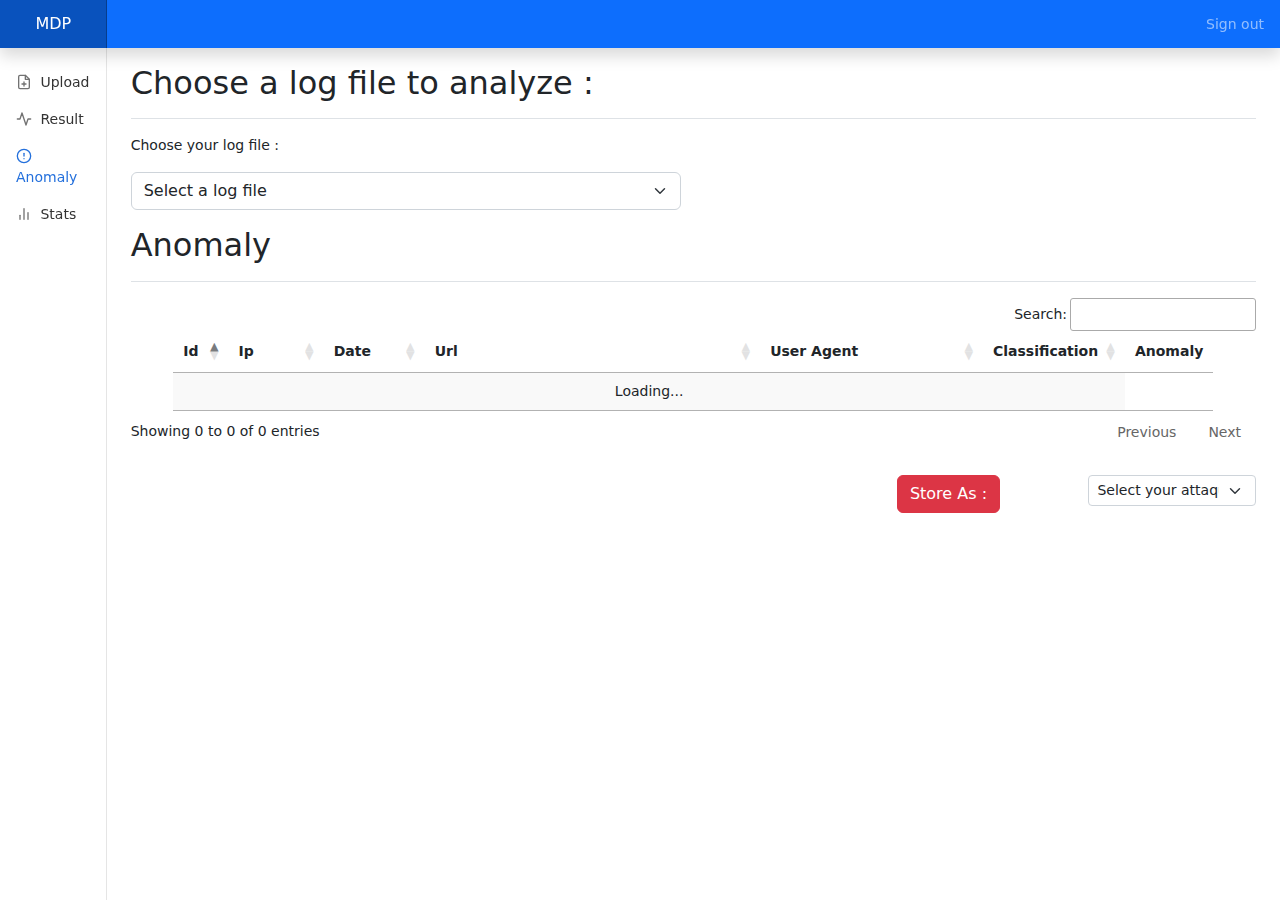
==== templates/anomaly.html @ e9e25a2a "Html maj" ====
<!doctype html>
<html lang="en" data-bs-theme="auto">
  <head>
    <link rel="icon" href="../static/img/logo1.png">
    <title>CERIST - Admin</title>
    <link href="../static/bootstrap-5.2.3-dist/css/bootstrap.min.css" rel="stylesheet">
    <link href="../static/css/admin.css" rel="stylesheet">
    <link rel="stylesheet" href="../static/DataTables/datatables.css" />
  </head>
  <body>
    <header class="navbar navbar-dark sticky-top bg-primary flex-md-nowrap p-0 shadow">
      <a class="navbar-brand col-md-3 col-lg-1 me-0 px-3 fs-6 text-center" href="#">MDP</a>
      <button class="navbar-toggler position-absolute d-md-none collapsed" type="button" data-bs-toggle="collapse" data-bs-target="#sidebarMenu" aria-controls="sidebarMenu" aria-expanded="false" aria-label="Toggle navigation">
        <span class="navbar-toggler-icon"></span>
      </button>
      <div class="navbar-nav">
        <div class="nav-item text-nowrap">
          <a class="nav-link px-3" href="/logout">Sign out</a>
        </div>
      </div>
    </header>
    <div class="container-fluid">
      <div class="row">
        <nav id="sidebarMenu" class="col-md-3 col-lg-1 d-md-block bg-body-tertiary sidebar collapse">
          <div class="position-sticky pt-3 sidebar-sticky">
            <ul class="nav flex-column">
              <li class="nav-item">
                <a class="nav-link" href="/dashboard">
                  <span data-feather="file-plus" class="align-text-bottom"></span>
                  Upload
                </a>
              </li>
              <li class="nav-item">
                <a class="nav-link" aria-current="page" href="/dashboard/results">
                  <span data-feather="activity" class="align-text-bottom" ></span>
                  Result
                </a>
              </li>
              <li class="nav-item">
                <a class="nav-link active" href="#">
                  <span data-feather="alert-circle" class="align-text-bottom"></span>
                  Anomaly
                </a>
              </li>
              <li class="nav-item">
                <a class="nav-link" href="/dashboard/status">
                  <span data-feather="bar-chart-2" class="align-text-bottom"></span>
                  Stats
                </a>
              </li>
            </ul>
          </div>
        </nav>
        <main class="col-md-10 ms-sm-auto col-lg-11 px-md-4">
          <div class="d-flex justify-content-between flex-wrap flex-md-nowrap align-items-center pt-3 pb-2 mb-3 border-bottom">
            <h1 class="h2">Choose a log file to analyze :</h1>
          </div>
            <div class="row">
              <div class="col-md-6">
                <p>Choose your log file :</p>
                <form>
                  <select name="filelog" class="form-select" id="filedropdown">
                    <option value="None">Select a log file</option>
                  </select>
                </form>
              </div>
              <!-- <div class="col-md-6">
                <p>Choose the Model :</p>
                <form>
                  <select name="model" class="form-select" id="modeldropdown">
                    <option value="None">Random Forest</option>
                    <option>Decision Tree</option>
                    <option>KNN</option>
                    <option>SVM</option>
                  </select>
                </form>
              </div> -->
            </div>
          <div class="d-flex justify-content-between flex-wrap flex-md-nowrap align-items-center pt-3 pb-2 mb-3 border-bottom">
            <h1 class="h2">Anomaly</h1>
          </div>
          <div class="table-responsive mb-3">
            <table id="mytable" class="display">
              <thead>
                <tr>
                  <th>Id</th>
                  <th>Ip</th>
                  <th>Date</th>
                  <th>Url</th>
                  <th>User Agent</th>
                  <th>Classification</th>
                  <th>Anomaly</th>
                </tr>
              </thead>
            </table>
          </div>
          <div class="row pt-2 mb-3">
            <div class="col-md-8">
            </div>
            <div class="col-md-2">
              <button type="button" class="btn btn-md btn-danger">Store As :</button>
            </div>
            <div class="col-md-2">
              <select class="w-100 form-select form-select-sm">
                <option selected="">Select your attaque</option>
                <option value="SQLI">Sql Injection</option>
                <option value="NORMAL">Valid</option>
                <option value="XSS">Xss</option>
                <option value="COMINJ">Command Injection</option>
                <option value="LFI">Lfi</option>
              </select>
            </div>
          </div>
        </main>
      </div>
    </div>
    <script src="../static/bootstrap-5.2.3-dist/js/bootstrap.bundle.min.js"></script>
    <script src="../static/js/cdn.jsdelivr.net_npm_feather-icons@4.28.0_dist_feather.min.js" integrity="sha384-uO3SXW5IuS1ZpFPKugNNWqTZRRglnUJK6UAZ/gxOX80nxEkN9NcGZTftn6RzhGWE" crossorigin="anonymous"></script>
    <script src="../static/js/cdn.jsdelivr.net_npm_chart.js@4.2.1_dist_chart.umd.min.js" integrity="sha384-gdQErvCNWvHQZj6XZM0dNsAoY4v+j5P1XDpNkcM3HJG1Yx04ecqIHk7+4VBOCHOG" crossorigin="anonymous"></script>
    <script src="../static/DataTables/jQuery-3.6.0/jquery-3.6.0.js"></script>
    <script src="../static/DataTables/datatables.js"></script>
    <script src="../static/js/admin.js"></script>
  </body>
</html>
---- static/css/admin.css ----
.bd-placeholder-img {
    font-size: 1.125rem;
    text-anchor: middle;
    -webkit-user-select: none;
    -moz-user-select: none;
    user-select: none;
  }

  @media (min-width: 768px) {
    .bd-placeholder-img-lg {
      font-size: 3.5rem;
    }
  }

  .b-example-divider {
    width: 100%;
    height: 3rem;
    background-color: rgba(0, 0, 0, .1);
    border: solid rgba(0, 0, 0, .15);
    border-width: 1px 0;
    box-shadow: inset 0 .5em 1.5em rgba(0, 0, 0, .1), inset 0 .125em .5em rgba(0, 0, 0, .15);
  }

  .b-example-vr {
    flex-shrink: 0;
    width: 1.5rem;
    height: 100vh;
  }

  .bi {
    vertical-align: -.125em;
    fill: currentColor;
  }

  .nav-scroller {
    position: relative;
    z-index: 2;
    height: 2.75rem;
    overflow-y: hidden;
  }

  .nav-scroller .nav {
    display: flex;
    flex-wrap: nowrap;
    padding-bottom: 1rem;
    margin-top: -1px;
    overflow-x: auto;
    text-align: center;
    white-space: nowrap;
    -webkit-overflow-scrolling: touch;
  }

  .btn-bd-primary {
    --bd-violet-bg: #712cf9;
    --bd-violet-rgb: 112.520718, 44.062154, 249.437846;

    --bs-btn-font-weight: 600;
    --bs-btn-color: var(--bs-white);
    --bs-btn-bg: var(--bd-violet-bg);
    --bs-btn-border-color: var(--bd-violet-bg);
    --bs-btn-hover-color: var(--bs-white);
    --bs-btn-hover-bg: #6528e0;
    --bs-btn-hover-border-color: #6528e0;
    --bs-btn-focus-shadow-rgb: var(--bd-violet-rgb);
    --bs-btn-active-color: var(--bs-btn-hover-color);
    --bs-btn-active-bg: #5a23c8;
    --bs-btn-active-border-color: #5a23c8;
  }
  .bd-mode-toggle {
    z-index: 1500;
  }

  body {
    font-size: .875rem;
  }
  
  .feather {
    width: 16px;
    height: 16px;
  }
  
  /*
   * Sidebar
   */
  
  .sidebar {
    position: fixed;
    top: 0;
    /* rtl:raw:
    right: 0;
    */
    bottom: 0;
    /* rtl:remove */
    left: 0;
    z-index: 100; /* Behind the navbar */
    padding: 48px 0 0; /* Height of navbar */
    box-shadow: inset -1px 0 0 rgba(0, 0, 0, .1);
  }
  
  @media (max-width: 767.98px) {
    .sidebar {
      top: 5rem;
    }
  }
  
  .sidebar-sticky {
    height: calc(100vh - 48px);
    overflow-x: hidden;
    overflow-y: auto; /* Scrollable contents if viewport is shorter than content. */
  }
  
  .sidebar .nav-link {
    font-weight: 500;
    color: #333;
  }
  
  .sidebar .nav-link .feather {
    margin-right: 4px;
    color: #727272;
  }
  
  .sidebar .nav-link.active {
    color: #2470dc;
  }
  
  .sidebar .nav-link:hover .feather,
  .sidebar .nav-link.active .feather {
    color: inherit;
  }
  
  .sidebar-heading {
    font-size: .75rem;
  }
  
  /*
   * Navbar
   */
  
  .navbar-brand {
    padding-top: .75rem;
    padding-bottom: .75rem;
    background-color: rgba(0, 0, 0, .25);
    box-shadow: inset -1px 0 0 rgba(0, 0, 0, .25);
  }
  
  .navbar .navbar-toggler {
    top: .25rem;
    right: 1rem;
  }
  
  .navbar .form-control {
    padding: .75rem 1rem;
  }
  
  .form-control-dark {
    color: #fff;
    background-color: rgba(255, 255, 255, .1);
    border-color: rgba(255, 255, 255, .1);
  }
  
  .form-control-dark:focus {
    border-color: transparent;
    box-shadow: 0 0 0 3px rgba(255, 255, 255, .25);
  }
---- static/DataTables/datatables.css ----
@charset "UTF-8";
:root {
  --dt-row-selected: 13, 110, 253;
  --dt-row-selected-text: 255, 255, 255;
  --dt-row-selected-link: 9, 10, 11;
}

table.dataTable td.dt-control {
  text-align: center;
  cursor: pointer;
}
table.dataTable td.dt-control:before {
  height: 1em;
  width: 1em;
  margin-top: -9px;
  display: inline-block;
  color: white;
  border: 0.15em solid white;
  border-radius: 1em;
  box-shadow: 0 0 0.2em #444;
  box-sizing: content-box;
  text-align: center;
  text-indent: 0 !important;
  font-family: "Courier New", Courier, monospace;
  line-height: 1em;
  content: "+";
  background-color: #31b131;
}
table.dataTable tr.dt-hasChild td.dt-control:before {
  content: "-";
  background-color: #d33333;
}

table.dataTable thead > tr > th.sorting, table.dataTable thead > tr > th.sorting_asc, table.dataTable thead > tr > th.sorting_desc, table.dataTable thead > tr > th.sorting_asc_disabled, table.dataTable thead > tr > th.sorting_desc_disabled,
table.dataTable thead > tr > td.sorting,
table.dataTable thead > tr > td.sorting_asc,
table.dataTable thead > tr > td.sorting_desc,
table.dataTable thead > tr > td.sorting_asc_disabled,
table.dataTable thead > tr > td.sorting_desc_disabled {
  cursor: pointer;
  position: relative;
  padding-right: 26px;
}
table.dataTable thead > tr > th.sorting:before, table.dataTable thead > tr > th.sorting:after, table.dataTable thead > tr > th.sorting_asc:before, table.dataTable thead > tr > th.sorting_asc:after, table.dataTable thead > tr > th.sorting_desc:before, table.dataTable thead > tr > th.sorting_desc:after, table.dataTable thead > tr > th.sorting_asc_disabled:before, table.dataTable thead > tr > th.sorting_asc_disabled:after, table.dataTable thead > tr > th.sorting_desc_disabled:before, table.dataTable thead > tr > th.sorting_desc_disabled:after,
table.dataTable thead > tr > td.sorting:before,
table.dataTable thead > tr > td.sorting:after,
table.dataTable thead > tr > td.sorting_asc:before,
table.dataTable thead > tr > td.sorting_asc:after,
table.dataTable thead > tr > td.sorting_desc:before,
table.dataTable thead > tr > td.sorting_desc:after,
table.dataTable thead > tr > td.sorting_asc_disabled:before,
table.dataTable thead > tr > td.sorting_asc_disabled:after,
table.dataTable thead > tr > td.sorting_desc_disabled:before,
table.dataTable thead > tr > td.sorting_desc_disabled:after {
  position: absolute;
  display: block;
  opacity: 0.125;
  right: 10px;
  line-height: 9px;
  font-size: 0.8em;
}
table.dataTable thead > tr > th.sorting:before, table.dataTable thead > tr > th.sorting_asc:before, table.dataTable thead > tr > th.sorting_desc:before, table.dataTable thead > tr > th.sorting_asc_disabled:before, table.dataTable thead > tr > th.sorting_desc_disabled:before,
table.dataTable thead > tr > td.sorting:before,
table.dataTable thead > tr > td.sorting_asc:before,
table.dataTable thead > tr > td.sorting_desc:before,
table.dataTable thead > tr > td.sorting_asc_disabled:before,
table.dataTable thead > tr > td.sorting_desc_disabled:before {
  bottom: 50%;
  content: "▲";
  content: "▲"/"";
}
table.dataTable thead > tr > th.sorting:after, table.dataTable thead > tr > th.sorting_asc:after, table.dataTable thead > tr > th.sorting_desc:after, table.dataTable thead > tr > th.sorting_asc_disabled:after, table.dataTable thead > tr > th.sorting_desc_disabled:after,
table.dataTable thead > tr > td.sorting:after,
table.dataTable thead > tr > td.sorting_asc:after,
table.dataTable thead > tr > td.sorting_desc:after,
table.dataTable thead > tr > td.sorting_asc_disabled:after,
table.dataTable thead > tr > td.sorting_desc_disabled:after {
  top: 50%;
  content: "▼";
  content: "▼"/"";
}
table.dataTable thead > tr > th.sorting_asc:before, table.dataTable thead > tr > th.sorting_desc:after,
table.dataTable thead > tr > td.sorting_asc:before,
table.dataTable thead > tr > td.sorting_desc:after {
  opacity: 0.6;
}
table.dataTable thead > tr > th.sorting_desc_disabled:after, table.dataTable thead > tr > th.sorting_asc_disabled:before,
table.dataTable thead > tr > td.sorting_desc_disabled:after,
table.dataTable thead > tr > td.sorting_asc_disabled:before {
  display: none;
}
table.dataTable thead > tr > th:active,
table.dataTable thead > tr > td:active {
  outline: none;
}

div.dataTables_scrollBody > table.dataTable > thead > tr > th:before, div.dataTables_scrollBody > table.dataTable > thead > tr > th:after,
div.dataTables_scrollBody > table.dataTable > thead > tr > td:before,
div.dataTables_scrollBody > table.dataTable > thead > tr > td:after {
  display: none;
}

div.dataTables_processing {
  position: absolute;
  top: 50%;
  left: 50%;
  width: 200px;
  margin-left: -100px;
  margin-top: -26px;
  text-align: center;
  padding: 2px;
}
div.dataTables_processing > div:last-child {
  position: relative;
  width: 80px;
  height: 15px;
  margin: 1em auto;
}
div.dataTables_processing > div:last-child > div {
  position: absolute;
  top: 0;
  width: 13px;
  height: 13px;
  border-radius: 50%;
  background: rgb(13, 110, 253);
  background: rgb(var(--dt-row-selected));
  animation-timing-function: cubic-bezier(0, 1, 1, 0);
}
div.dataTables_processing > div:last-child > div:nth-child(1) {
  left: 8px;
  animation: datatables-loader-1 0.6s infinite;
}
div.dataTables_processing > div:last-child > div:nth-child(2) {
  left: 8px;
  animation: datatables-loader-2 0.6s infinite;
}
div.dataTables_processing > div:last-child > div:nth-child(3) {
  left: 32px;
  animation: datatables-loader-2 0.6s infinite;
}
div.dataTables_processing > div:last-child > div:nth-child(4) {
  left: 56px;
  animation: datatables-loader-3 0.6s infinite;
}

@keyframes datatables-loader-1 {
  0% {
    transform: scale(0);
  }
  100% {
    transform: scale(1);
  }
}
@keyframes datatables-loader-3 {
  0% {
    transform: scale(1);
  }
  100% {
    transform: scale(0);
  }
}
@keyframes datatables-loader-2 {
  0% {
    transform: translate(0, 0);
  }
  100% {
    transform: translate(24px, 0);
  }
}
table.dataTable.nowrap th, table.dataTable.nowrap td {
  white-space: nowrap;
}
table.dataTable th.dt-left,
table.dataTable td.dt-left {
  text-align: left;
}
table.dataTable th.dt-center,
table.dataTable td.dt-center,
table.dataTable td.dataTables_empty {
  text-align: center;
}
table.dataTable th.dt-right,
table.dataTable td.dt-right {
  text-align: right;
}
table.dataTable th.dt-justify,
table.dataTable td.dt-justify {
  text-align: justify;
}
table.dataTable th.dt-nowrap,
table.dataTable td.dt-nowrap {
  white-space: nowrap;
}
table.dataTable thead th,
table.dataTable thead td,
table.dataTable tfoot th,
table.dataTable tfoot td {
  text-align: left;
}
table.dataTable thead th.dt-head-left,
table.dataTable thead td.dt-head-left,
table.dataTable tfoot th.dt-head-left,
table.dataTable tfoot td.dt-head-left {
  text-align: left;
}
table.dataTable thead th.dt-head-center,
table.dataTable thead td.dt-head-center,
table.dataTable tfoot th.dt-head-center,
table.dataTable tfoot td.dt-head-center {
  text-align: center;
}
table.dataTable thead th.dt-head-right,
table.dataTable thead td.dt-head-right,
table.dataTable tfoot th.dt-head-right,
table.dataTable tfoot td.dt-head-right {
  text-align: right;
}
table.dataTable thead th.dt-head-justify,
table.dataTable thead td.dt-head-justify,
table.dataTable tfoot th.dt-head-justify,
table.dataTable tfoot td.dt-head-justify {
  text-align: justify;
}
table.dataTable thead th.dt-head-nowrap,
table.dataTable thead td.dt-head-nowrap,
table.dataTable tfoot th.dt-head-nowrap,
table.dataTable tfoot td.dt-head-nowrap {
  white-space: nowrap;
}
table.dataTable tbody th.dt-body-left,
table.dataTable tbody td.dt-body-left {
  text-align: left;
}
table.dataTable tbody th.dt-body-center,
table.dataTable tbody td.dt-body-center {
  text-align: center;
}
table.dataTable tbody th.dt-body-right,
table.dataTable tbody td.dt-body-right {
  text-align: right;
}
table.dataTable tbody th.dt-body-justify,
table.dataTable tbody td.dt-body-justify {
  text-align: justify;
}
table.dataTable tbody th.dt-body-nowrap,
table.dataTable tbody td.dt-body-nowrap {
  white-space: nowrap;
}

/*
 * Table styles
 */
table.dataTable {
  width: 100%;
  margin: 0 auto;
  clear: both;
  border-collapse: separate;
  border-spacing: 0;
  /*
   * Header and footer styles
   */
  /*
   * Body styles
   */
}
table.dataTable thead th,
table.dataTable tfoot th {
  font-weight: bold;
}
table.dataTable thead th,
table.dataTable thead td {
  padding: 10px;
  border-bottom: 1px solid rgba(0, 0, 0, 0.3);
}
table.dataTable thead th:active,
table.dataTable thead td:active {
  outline: none;
}
table.dataTable tfoot th,
table.dataTable tfoot td {
  padding: 10px 10px 6px 10px;
  border-top: 1px solid rgba(0, 0, 0, 0.3);
}
table.dataTable tbody tr {
  background-color: transparent;
}
table.dataTable tbody tr.selected > * {
  box-shadow: inset 0 0 0 9999px rgba(13, 110, 253, 0.9);
  box-shadow: inset 0 0 0 9999px rgba(var(--dt-row-selected), 0.9);
  color: rgb(255, 255, 255);
  color: rgb(var(--dt-row-selected-text));
}
table.dataTable tbody tr.selected a {
  color: rgb(9, 10, 11);
  color: rgb(var(--dt-row-selected-link));
}
table.dataTable tbody th,
table.dataTable tbody td {
  padding: 8px 10px;
}
table.dataTable.row-border tbody th, table.dataTable.row-border tbody td, table.dataTable.display tbody th, table.dataTable.display tbody td {
  border-top: 1px solid rgba(0, 0, 0, 0.15);
}
table.dataTable.row-border tbody tr:first-child th,
table.dataTable.row-border tbody tr:first-child td, table.dataTable.display tbody tr:first-child th,
table.dataTable.display tbody tr:first-child td {
  border-top: none;
}
table.dataTable.cell-border tbody th, table.dataTable.cell-border tbody td {
  border-top: 1px solid rgba(0, 0, 0, 0.15);
  border-right: 1px solid rgba(0, 0, 0, 0.15);
}
table.dataTable.cell-border tbody tr th:first-child,
table.dataTable.cell-border tbody tr td:first-child {
  border-left: 1px solid rgba(0, 0, 0, 0.15);
}
table.dataTable.cell-border tbody tr:first-child th,
table.dataTable.cell-border tbody tr:first-child td {
  border-top: none;
}
table.dataTable.stripe > tbody > tr.odd > *, table.dataTable.display > tbody > tr.odd > * {
  box-shadow: inset 0 0 0 9999px rgba(0, 0, 0, 0.023);
}
table.dataTable.stripe > tbody > tr.odd.selected > *, table.dataTable.display > tbody > tr.odd.selected > * {
  box-shadow: inset 0 0 0 9999px rgba(13, 110, 253, 0.923);
  box-shadow: inset 0 0 0 9999px rgba(var(--dt-row-selected, 0.923));
}
table.dataTable.hover > tbody > tr:hover > *, table.dataTable.display > tbody > tr:hover > * {
  box-shadow: inset 0 0 0 9999px rgba(0, 0, 0, 0.035);
}
table.dataTable.hover > tbody > tr.selected:hover > *, table.dataTable.display > tbody > tr.selected:hover > * {
  box-shadow: inset 0 0 0 9999px #0d6efd !important;
  box-shadow: inset 0 0 0 9999px rgba(var(--dt-row-selected, 1)) !important;
}
table.dataTable.order-column > tbody tr > .sorting_1,
table.dataTable.order-column > tbody tr > .sorting_2,
table.dataTable.order-column > tbody tr > .sorting_3, table.dataTable.display > tbody tr > .sorting_1,
table.dataTable.display > tbody tr > .sorting_2,
table.dataTable.display > tbody tr > .sorting_3 {
  box-shadow: inset 0 0 0 9999px rgba(0, 0, 0, 0.019);
}
table.dataTable.order-column > tbody tr.selected > .sorting_1,
table.dataTable.order-column > tbody tr.selected > .sorting_2,
table.dataTable.order-column > tbody tr.selected > .sorting_3, table.dataTable.display > tbody tr.selected > .sorting_1,
table.dataTable.display > tbody tr.selected > .sorting_2,
table.dataTable.display > tbody tr.selected > .sorting_3 {
  box-shadow: inset 0 0 0 9999px rgba(13, 110, 253, 0.919);
  box-shadow: inset 0 0 0 9999px rgba(var(--dt-row-selected, 0.919));
}
table.dataTable.display > tbody > tr.odd > .sorting_1, table.dataTable.order-column.stripe > tbody > tr.odd > .sorting_1 {
  box-shadow: inset 0 0 0 9999px rgba(0, 0, 0, 0.054);
}
table.dataTable.display > tbody > tr.odd > .sorting_2, table.dataTable.order-column.stripe > tbody > tr.odd > .sorting_2 {
  box-shadow: inset 0 0 0 9999px rgba(0, 0, 0, 0.047);
}
table.dataTable.display > tbody > tr.odd > .sorting_3, table.dataTable.order-column.stripe > tbody > tr.odd > .sorting_3 {
  box-shadow: inset 0 0 0 9999px rgba(0, 0, 0, 0.039);
}
table.dataTable.display > tbody > tr.odd.selected > .sorting_1, table.dataTable.order-column.stripe > tbody > tr.odd.selected > .sorting_1 {
  box-shadow: inset 0 0 0 9999px rgba(13, 110, 253, 0.954);
  box-shadow: inset 0 0 0 9999px rgba(var(--dt-row-selected, 0.954));
}
table.dataTable.display > tbody > tr.odd.selected > .sorting_2, table.dataTable.order-column.stripe > tbody > tr.odd.selected > .sorting_2 {
  box-shadow: inset 0 0 0 9999px rgba(13, 110, 253, 0.947);
  box-shadow: inset 0 0 0 9999px rgba(var(--dt-row-selected, 0.947));
}
table.dataTable.display > tbody > tr.odd.selected > .sorting_3, table.dataTable.order-column.stripe > tbody > tr.odd.selected > .sorting_3 {
  box-shadow: inset 0 0 0 9999px rgba(13, 110, 253, 0.939);
  box-shadow: inset 0 0 0 9999px rgba(var(--dt-row-selected, 0.939));
}
table.dataTable.display > tbody > tr.even > .sorting_1, table.dataTable.order-column.stripe > tbody > tr.even > .sorting_1 {
  box-shadow: inset 0 0 0 9999px rgba(0, 0, 0, 0.019);
}
table.dataTable.display > tbody > tr.even > .sorting_2, table.dataTable.order-column.stripe > tbody > tr.even > .sorting_2 {
  box-shadow: inset 0 0 0 9999px rgba(0, 0, 0, 0.011);
}
table.dataTable.display > tbody > tr.even > .sorting_3, table.dataTable.order-column.stripe > tbody > tr.even > .sorting_3 {
  box-shadow: inset 0 0 0 9999px rgba(0, 0, 0, 0.003);
}
table.dataTable.display > tbody > tr.even.selected > .sorting_1, table.dataTable.order-column.stripe > tbody > tr.even.selected > .sorting_1 {
  box-shadow: inset 0 0 0 9999px rgba(13, 110, 253, 0.919);
  box-shadow: inset 0 0 0 9999px rgba(var(--dt-row-selected, 0.919));
}
table.dataTable.display > tbody > tr.even.selected > .sorting_2, table.dataTable.order-column.stripe > tbody > tr.even.selected > .sorting_2 {
  box-shadow: inset 0 0 0 9999px rgba(13, 110, 253, 0.911);
  box-shadow: inset 0 0 0 9999px rgba(var(--dt-row-selected, 0.911));
}
table.dataTable.display > tbody > tr.even.selected > .sorting_3, table.dataTable.order-column.stripe > tbody > tr.even.selected > .sorting_3 {
  box-shadow: inset 0 0 0 9999px rgba(13, 110, 253, 0.903);
  box-shadow: inset 0 0 0 9999px rgba(var(--dt-row-selected, 0.903));
}
table.dataTable.display tbody tr:hover > .sorting_1, table.dataTable.order-column.hover tbody tr:hover > .sorting_1 {
  box-shadow: inset 0 0 0 9999px rgba(0, 0, 0, 0.082);
}
table.dataTable.display tbody tr:hover > .sorting_2, table.dataTable.order-column.hover tbody tr:hover > .sorting_2 {
  box-shadow: inset 0 0 0 9999px rgba(0, 0, 0, 0.074);
}
table.dataTable.display tbody tr:hover > .sorting_3, table.dataTable.order-column.hover tbody tr:hover > .sorting_3 {
  box-shadow: inset 0 0 0 9999px rgba(0, 0, 0, 0.062);
}
table.dataTable.display tbody tr:hover.selected > .sorting_1, table.dataTable.order-column.hover tbody tr:hover.selected > .sorting_1 {
  box-shadow: inset 0 0 0 9999px rgba(13, 110, 253, 0.982);
  box-shadow: inset 0 0 0 9999px rgba(var(--dt-row-selected, 0.982));
}
table.dataTable.display tbody tr:hover.selected > .sorting_2, table.dataTable.order-column.hover tbody tr:hover.selected > .sorting_2 {
  box-shadow: inset 0 0 0 9999px rgba(13, 110, 253, 0.974);
  box-shadow: inset 0 0 0 9999px rgba(var(--dt-row-selected, 0.974));
}
table.dataTable.display tbody tr:hover.selected > .sorting_3, table.dataTable.order-column.hover tbody tr:hover.selected > .sorting_3 {
  box-shadow: inset 0 0 0 9999px rgba(13, 110, 253, 0.962);
  box-shadow: inset 0 0 0 9999px rgba(var(--dt-row-selected, 0.962));
}
table.dataTable.no-footer {
  border-bottom: 1px solid rgba(0, 0, 0, 0.3);
}
table.dataTable.compact thead th,
table.dataTable.compact thead td,
table.dataTable.compact tfoot th,
table.dataTable.compact tfoot td,
table.dataTable.compact tbody th,
table.dataTable.compact tbody td {
  padding: 4px;
}

table.dataTable th,
table.dataTable td {
  box-sizing: content-box;
}

/*
 * Control feature layout
 */
.dataTables_wrapper {
  position: relative;
  clear: both;
}
.dataTables_wrapper .dataTables_length {
  float: left;
}
.dataTables_wrapper .dataTables_length select {
  border: 1px solid #aaa;
  border-radius: 3px;
  padding: 5px;
  background-color: transparent;
  padding: 4px;
}
.dataTables_wrapper .dataTables_filter {
  float: right;
  text-align: right;
}
.dataTables_wrapper .dataTables_filter input {
  border: 1px solid #aaa;
  border-radius: 3px;
  padding: 5px;
  background-color: transparent;
  margin-left: 3px;
}
.dataTables_wrapper .dataTables_info {
  clear: both;
  float: left;
  padding-top: 0.755em;
}
.dataTables_wrapper .dataTables_paginate {
  float: right;
  text-align: right;
  padding-top: 0.25em;
}
.dataTables_wrapper .dataTables_paginate .paginate_button {
  box-sizing: border-box;
  display: inline-block;
  min-width: 1.5em;
  padding: 0.5em 1em;
  margin-left: 2px;
  text-align: center;
  text-decoration: none !important;
  cursor: pointer;
  color: inherit !important;
  border: 1px solid transparent;
  border-radius: 2px;
  background: transparent;
}
.dataTables_wrapper .dataTables_paginate .paginate_button.current, .dataTables_wrapper .dataTables_paginate .paginate_button.current:hover {
  color: inherit !important;
  border: 1px solid rgba(0, 0, 0, 0.3);
  background-color: rgba(230, 230, 230, 0.1);
  background: -webkit-gradient(linear, left top, left bottom, color-stop(0%, rgba(230, 230, 230, 0.1)), color-stop(100%, rgba(0, 0, 0, 0.1))); /* Chrome,Safari4+ */
  background: -webkit-linear-gradient(top, rgba(230, 230, 230, 0.1) 0%, rgba(0, 0, 0, 0.1) 100%); /* Chrome10+,Safari5.1+ */
  background: -moz-linear-gradient(top, rgba(230, 230, 230, 0.1) 0%, rgba(0, 0, 0, 0.1) 100%); /* FF3.6+ */
  background: -ms-linear-gradient(top, rgba(230, 230, 230, 0.1) 0%, rgba(0, 0, 0, 0.1) 100%); /* IE10+ */
  background: -o-linear-gradient(top, rgba(230, 230, 230, 0.1) 0%, rgba(0, 0, 0, 0.1) 100%); /* Opera 11.10+ */
  background: linear-gradient(to bottom, rgba(230, 230, 230, 0.1) 0%, rgba(0, 0, 0, 0.1) 100%); /* W3C */
}
.dataTables_wrapper .dataTables_paginate .paginate_button.disabled, .dataTables_wrapper .dataTables_paginate .paginate_button.disabled:hover, .dataTables_wrapper .dataTables_paginate .paginate_button.disabled:active {
  cursor: default;
  color: #666 !important;
  border: 1px solid transparent;
  background: transparent;
  box-shadow: none;
}
.dataTables_wrapper .dataTables_paginate .paginate_button:hover {
  color: white !important;
  border: 1px solid #111;
  background-color: #585858;
  background: -webkit-gradient(linear, left top, left bottom, color-stop(0%, #585858), color-stop(100%, #111)); /* Chrome,Safari4+ */
  background: -webkit-linear-gradient(top, #585858 0%, #111 100%); /* Chrome10+,Safari5.1+ */
  background: -moz-linear-gradient(top, #585858 0%, #111 100%); /* FF3.6+ */
  background: -ms-linear-gradient(top, #585858 0%, #111 100%); /* IE10+ */
  background: -o-linear-gradient(top, #585858 0%, #111 100%); /* Opera 11.10+ */
  background: linear-gradient(to bottom, #585858 0%, #111 100%); /* W3C */
}
.dataTables_wrapper .dataTables_paginate .paginate_button:active {
  outline: none;
  background-color: #2b2b2b;
  background: -webkit-gradient(linear, left top, left bottom, color-stop(0%, #2b2b2b), color-stop(100%, #0c0c0c)); /* Chrome,Safari4+ */
  background: -webkit-linear-gradient(top, #2b2b2b 0%, #0c0c0c 100%); /* Chrome10+,Safari5.1+ */
  background: -moz-linear-gradient(top, #2b2b2b 0%, #0c0c0c 100%); /* FF3.6+ */
  background: -ms-linear-gradient(top, #2b2b2b 0%, #0c0c0c 100%); /* IE10+ */
  background: -o-linear-gradient(top, #2b2b2b 0%, #0c0c0c 100%); /* Opera 11.10+ */
  background: linear-gradient(to bottom, #2b2b2b 0%, #0c0c0c 100%); /* W3C */
  box-shadow: inset 0 0 3px #111;
}
.dataTables_wrapper .dataTables_paginate .ellipsis {
  padding: 0 1em;
}
.dataTables_wrapper .dataTables_length,
.dataTables_wrapper .dataTables_filter,
.dataTables_wrapper .dataTables_info,
.dataTables_wrapper .dataTables_processing,
.dataTables_wrapper .dataTables_paginate {
  color: inherit;
}
.dataTables_wrapper .dataTables_scroll {
  clear: both;
}
.dataTables_wrapper .dataTables_scroll div.dataTables_scrollBody {
  -webkit-overflow-scrolling: touch;
}
.dataTables_wrapper .dataTables_scroll div.dataTables_scrollBody > table > thead > tr > th, .dataTables_wrapper .dataTables_scroll div.dataTables_scrollBody > table > thead > tr > td, .dataTables_wrapper .dataTables_scroll div.dataTables_scrollBody > table > tbody > tr > th, .dataTables_wrapper .dataTables_scroll div.dataTables_scrollBody > table > tbody > tr > td {
  vertical-align: middle;
}
.dataTables_wrapper .dataTables_scroll div.dataTables_scrollBody > table > thead > tr > th > div.dataTables_sizing,
.dataTables_wrapper .dataTables_scroll div.dataTables_scrollBody > table > thead > tr > td > div.dataTables_sizing, .dataTables_wrapper .dataTables_scroll div.dataTables_scrollBody > table > tbody > tr > th > div.dataTables_sizing,
.dataTables_wrapper .dataTables_scroll div.dataTables_scrollBody > table > tbody > tr > td > div.dataTables_sizing {
  height: 0;
  overflow: hidden;
  margin: 0 !important;
  padding: 0 !important;
}
.dataTables_wrapper.no-footer .dataTables_scrollBody {
  border-bottom: 1px solid rgba(0, 0, 0, 0.3);
}
.dataTables_wrapper.no-footer div.dataTables_scrollHead table.dataTable,
.dataTables_wrapper.no-footer div.dataTables_scrollBody > table {
  border-bottom: none;
}
.dataTables_wrapper:after {
  visibility: hidden;
  display: block;
  content: "";
  clear: both;
  height: 0;
}

@media screen and (max-width: 767px) {
  .dataTables_wrapper .dataTables_info,
  .dataTables_wrapper .dataTables_paginate {
    float: none;
    text-align: center;
  }
  .dataTables_wrapper .dataTables_paginate {
    margin-top: 0.5em;
  }
}
@media screen and (max-width: 640px) {
  .dataTables_wrapper .dataTables_length,
  .dataTables_wrapper .dataTables_filter {
    float: none;
    text-align: center;
  }
  .dataTables_wrapper .dataTables_filter {
    margin-top: 0.5em;
  }
}
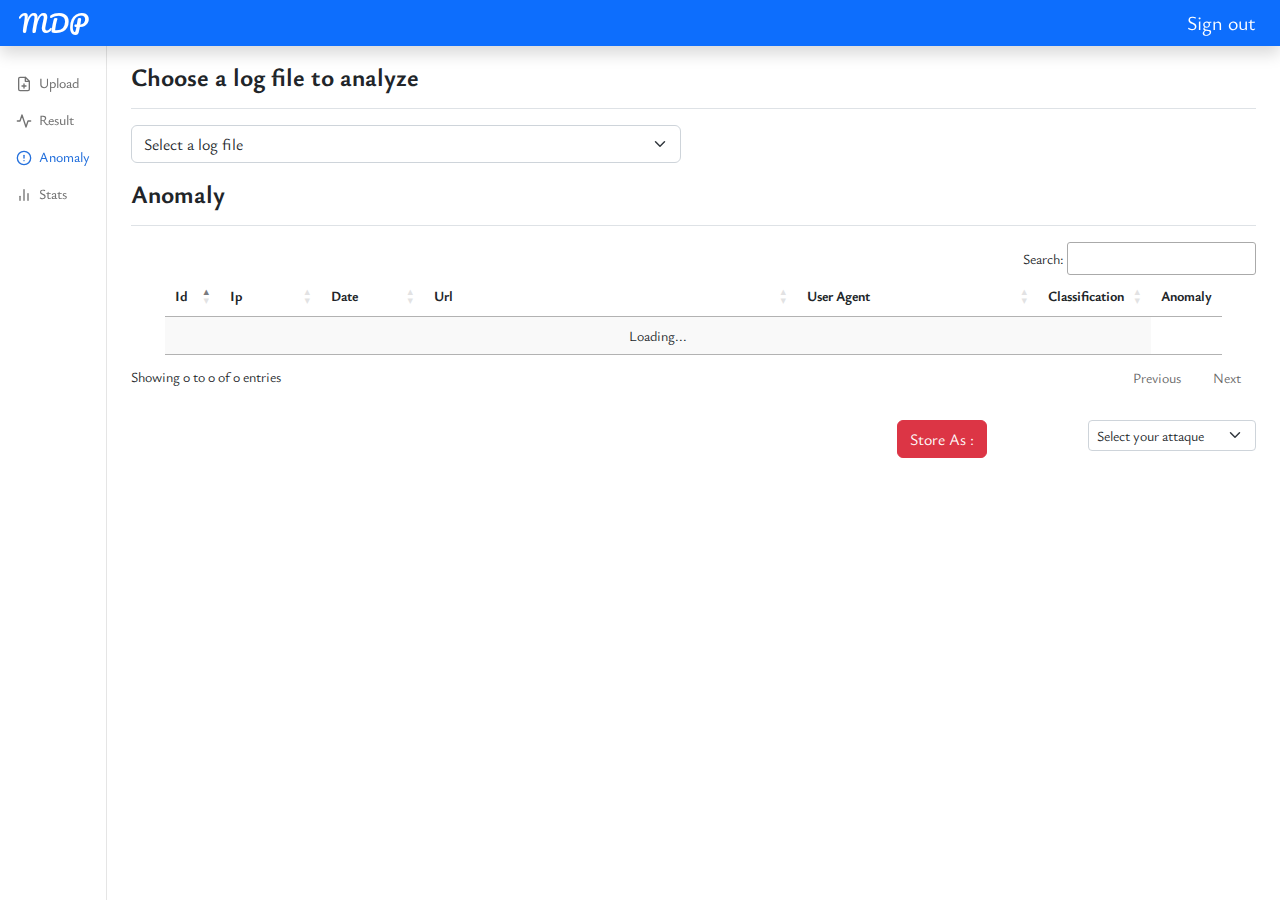
==== commit 8316f2e7: "html" ====
--- a/templates/anomaly.html
+++ b/templates/anomaly.html
@@ -9,13 +9,10 @@
   </head>
   <body>
     <header class="navbar navbar-dark sticky-top bg-primary flex-md-nowrap p-0 shadow">
-      <a class="navbar-brand col-md-3 col-lg-1 me-0 px-3 fs-6 text-center" href="#">MDP</a>
-      <button class="navbar-toggler position-absolute d-md-none collapsed" type="button" data-bs-toggle="collapse" data-bs-target="#sidebarMenu" aria-controls="sidebarMenu" aria-expanded="false" aria-label="Toggle navigation">
-        <span class="navbar-toggler-icon"></span>
-      </button>
+      <a class="navbar-brand col-md-3 col-lg-1 me-0 px-3 fs-4 text-center font" href="/">MDP</a>
       <div class="navbar-nav">
         <div class="nav-item text-nowrap">
-          <a class="nav-link px-3" href="/logout">Sign out</a>
+          <a class="nav-link navbar-brand px-2 fs-5" href="/logout">Sign out</a>
         </div>
       </div>
     </header>
@@ -53,11 +50,10 @@
         </nav>
         <main class="col-md-10 ms-sm-auto col-lg-11 px-md-4">
           <div class="d-flex justify-content-between flex-wrap flex-md-nowrap align-items-center pt-3 pb-2 mb-3 border-bottom">
-            <h1 class="h2">Choose a log file to analyze :</h1>
+            <h1>Choose a log file to analyze</h1>
           </div>
             <div class="row">
               <div class="col-md-6">
-                <p>Choose your log file :</p>
                 <form>
                   <select name="filelog" class="form-select" id="filedropdown">
                     <option value="None">Select a log file</option>
@@ -77,7 +73,7 @@
               </div> -->
             </div>
           <div class="d-flex justify-content-between flex-wrap flex-md-nowrap align-items-center pt-3 pb-2 mb-3 border-bottom">
-            <h1 class="h2">Anomaly</h1>
+            <h1 >Anomaly</h1>
           </div>
           <div class="table-responsive mb-3">
             <table id="mytable" class="display">
--- a/static/css/admin.css
+++ b/static/css/admin.css
@@ -1,75 +1,3 @@
-.bd-placeholder-img {
-    font-size: 1.125rem;
-    text-anchor: middle;
-    -webkit-user-select: none;
-    -moz-user-select: none;
-    user-select: none;
-  }
-
-  @media (min-width: 768px) {
-    .bd-placeholder-img-lg {
-      font-size: 3.5rem;
-    }
-  }
-
-  .b-example-divider {
-    width: 100%;
-    height: 3rem;
-    background-color: rgba(0, 0, 0, .1);
-    border: solid rgba(0, 0, 0, .15);
-    border-width: 1px 0;
-    box-shadow: inset 0 .5em 1.5em rgba(0, 0, 0, .1), inset 0 .125em .5em rgba(0, 0, 0, .15);
-  }
-
-  .b-example-vr {
-    flex-shrink: 0;
-    width: 1.5rem;
-    height: 100vh;
-  }
-
-  .bi {
-    vertical-align: -.125em;
-    fill: currentColor;
-  }
-
-  .nav-scroller {
-    position: relative;
-    z-index: 2;
-    height: 2.75rem;
-    overflow-y: hidden;
-  }
-
-  .nav-scroller .nav {
-    display: flex;
-    flex-wrap: nowrap;
-    padding-bottom: 1rem;
-    margin-top: -1px;
-    overflow-x: auto;
-    text-align: center;
-    white-space: nowrap;
-    -webkit-overflow-scrolling: touch;
-  }
-
-  .btn-bd-primary {
-    --bd-violet-bg: #712cf9;
-    --bd-violet-rgb: 112.520718, 44.062154, 249.437846;
-
-    --bs-btn-font-weight: 600;
-    --bs-btn-color: var(--bs-white);
-    --bs-btn-bg: var(--bd-violet-bg);
-    --bs-btn-border-color: var(--bd-violet-bg);
-    --bs-btn-hover-color: var(--bs-white);
-    --bs-btn-hover-bg: #6528e0;
-    --bs-btn-hover-border-color: #6528e0;
-    --bs-btn-focus-shadow-rgb: var(--bd-violet-rgb);
-    --bs-btn-active-color: var(--bs-btn-hover-color);
-    --bs-btn-active-bg: #5a23c8;
-    --bs-btn-active-border-color: #5a23c8;
-  }
-  .bd-mode-toggle {
-    z-index: 1500;
-  }
-
   body {
     font-size: .875rem;
   }
@@ -79,21 +7,13 @@
     height: 16px;
   }
   
-  /*
-   * Sidebar
-   */
-  
   .sidebar {
     position: fixed;
     top: 0;
-    /* rtl:raw:
-    right: 0;
-    */
     bottom: 0;
-    /* rtl:remove */
     left: 0;
-    z-index: 100; /* Behind the navbar */
-    padding: 48px 0 0; /* Height of navbar */
+    z-index: 100;
+    padding: 48px 0 0;
     box-shadow: inset -1px 0 0 rgba(0, 0, 0, .1);
   }
   
@@ -106,12 +26,12 @@
   .sidebar-sticky {
     height: calc(100vh - 48px);
     overflow-x: hidden;
-    overflow-y: auto; /* Scrollable contents if viewport is shorter than content. */
+    overflow-y: auto;
   }
   
   .sidebar .nav-link {
     font-weight: 500;
-    color: #333;
+    color: #727272;
   }
   
   .sidebar .nav-link .feather {
@@ -132,17 +52,6 @@
     font-size: .75rem;
   }
   
-  /*
-   * Navbar
-   */
-  
-  .navbar-brand {
-    padding-top: .75rem;
-    padding-bottom: .75rem;
-    background-color: rgba(0, 0, 0, .25);
-    box-shadow: inset -1px 0 0 rgba(0, 0, 0, .25);
-  }
-  
   .navbar .navbar-toggler {
     top: .25rem;
     right: 1rem;
@@ -151,15 +60,26 @@
   .navbar .form-control {
     padding: .75rem 1rem;
   }
-  
-  .form-control-dark {
-    color: #fff;
-    background-color: rgba(255, 255, 255, .1);
-    border-color: rgba(255, 255, 255, .1);
+
+  @font-face {
+    font-family: Anton_Regular;
+    src: url(../font/Pacifico-Regular.ttf);
   }
-  
-  .form-control-dark:focus {
-    border-color: transparent;
-    box-shadow: 0 0 0 3px rgba(255, 255, 255, .25);
+  @font-face {
+    font-family: Ysabeau;
+    src: url(../font/Ysabeau-VariableFont_wght.ttf);
   }
 
+  .font {
+    font-family: Anton_Regular ;
+    font-size: 50px;
+  }
+
+  body{
+    font-family: Ysabeau;
+  }
+
+  h1 {
+    font-weight: bolder;
+    font-size: 25px;
+  }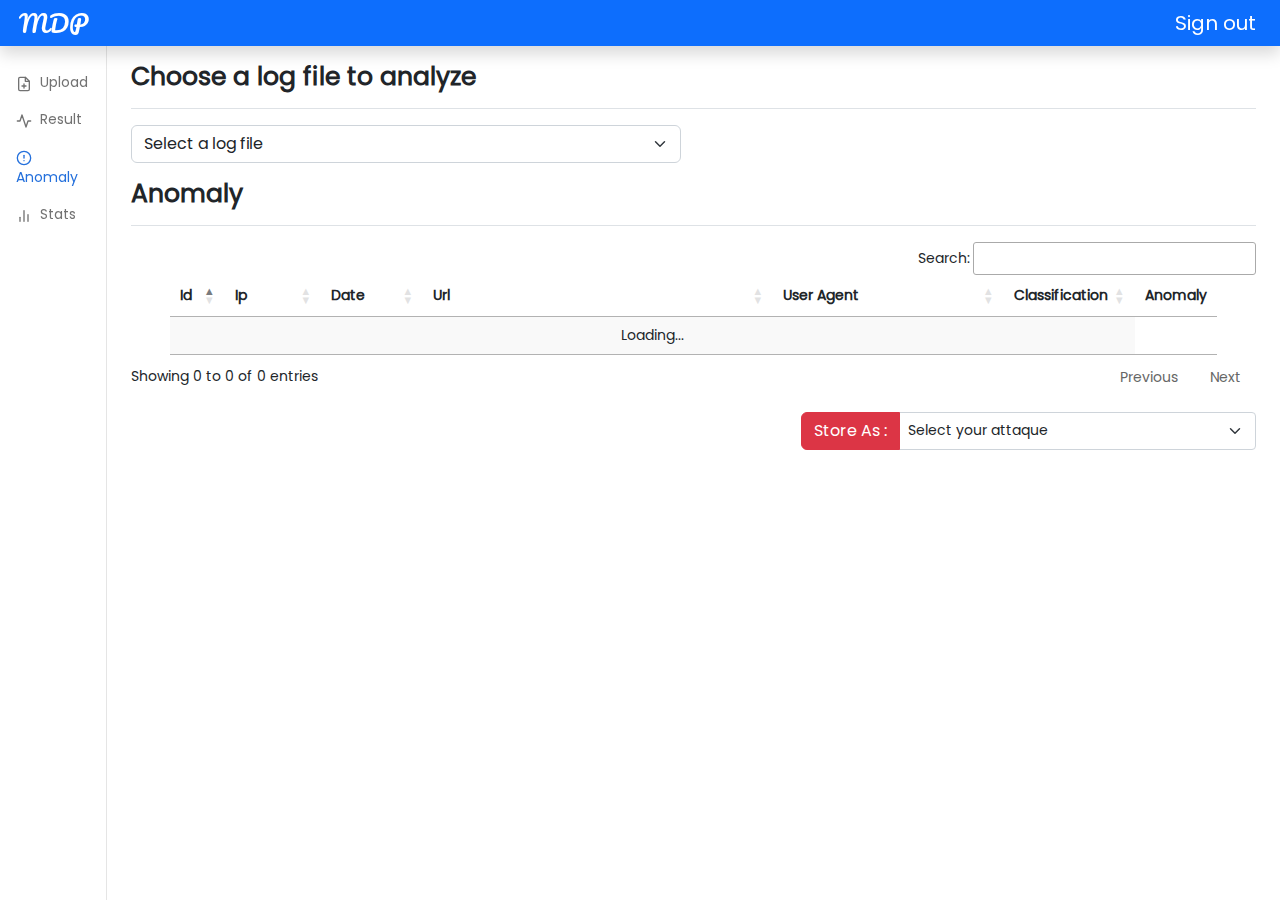
==== commit bcb05d1e: "design template" ====
--- a/templates/anomaly.html
+++ b/templates/anomaly.html
@@ -90,21 +90,21 @@
               </thead>
             </table>
           </div>
-          <div class="row pt-2 mb-3">
-            <div class="col-md-8">
+          <div class="row">
+            <div class="col-md-7 ">
             </div>
-            <div class="col-md-2">
-              <button type="button" class="btn btn-md btn-danger">Store As :</button>
-            </div>
-            <div class="col-md-2">
-              <select class="w-100 form-select form-select-sm">
-                <option selected="">Select your attaque</option>
-                <option value="SQLI">Sql Injection</option>
-                <option value="NORMAL">Valid</option>
-                <option value="XSS">Xss</option>
-                <option value="COMINJ">Command Injection</option>
-                <option value="LFI">Lfi</option>
-              </select>
+            <div class="col-md-5">
+              <div class="input-group pb-4">
+                <button type="button" class="btn btn-md btn-danger">Store As :</button>
+                <select class=" w-75 form-select form-select-sm">
+                  <option selected="">Select your attaque</option>
+                  <option value="SQLI">Sql Injection</option>
+                  <option value="NORMAL">Valid</option>
+                  <option value="XSS">Xss</option>
+                  <option value="COMINJ">Command Injection</option>
+                  <option value="LFI">Lfi</option>
+                </select>
+              </div>
             </div>
           </div>
         </main>
--- a/static/css/admin.css
+++ b/static/css/admin.css
@@ -67,7 +67,7 @@
   }
   @font-face {
     font-family: Ysabeau;
-    src: url(../font/Ysabeau-VariableFont_wght.ttf);
+    src: url(../font/Poppins-Regular.ttf);
   }
 
   .font {
@@ -82,4 +82,43 @@
   h1 {
     font-weight: bolder;
     font-size: 25px;
-  }+  }
+
+  .files input {
+    -webkit-transition: outline-offset .15s ease-in-out, background-color .15s linear;
+    transition: outline-offset .15s ease-in-out, background-color .15s linear;
+    padding: 120px 0px 85px 35%;
+    text-align: center !important;
+    margin: 0;
+    width: 100% !important;
+}
+.files{ position:relative}
+.files:after {  pointer-events: none;
+    position: absolute;
+    top: 20px;
+    left: 0;
+    width: 80px;
+    right: 0;
+    height: 80px;
+    content: "";
+    background-image: url(../img/upload-file.png);
+    display: block;
+    margin: 0 auto;
+    background-size: 100%;
+    background-repeat: no-repeat;
+}
+.color input{ background-color:#ffffff;}
+.files:before {
+    position: absolute;
+    bottom: 10px;
+    left: 0;  pointer-events: none;
+    width: 100%;
+    right: 0;
+    height: 57px;
+    content: " or drag it here. ";
+    display: block;
+    margin: 0 auto;
+    font-weight: 600;
+    text-transform: capitalize;
+    text-align: center;
+}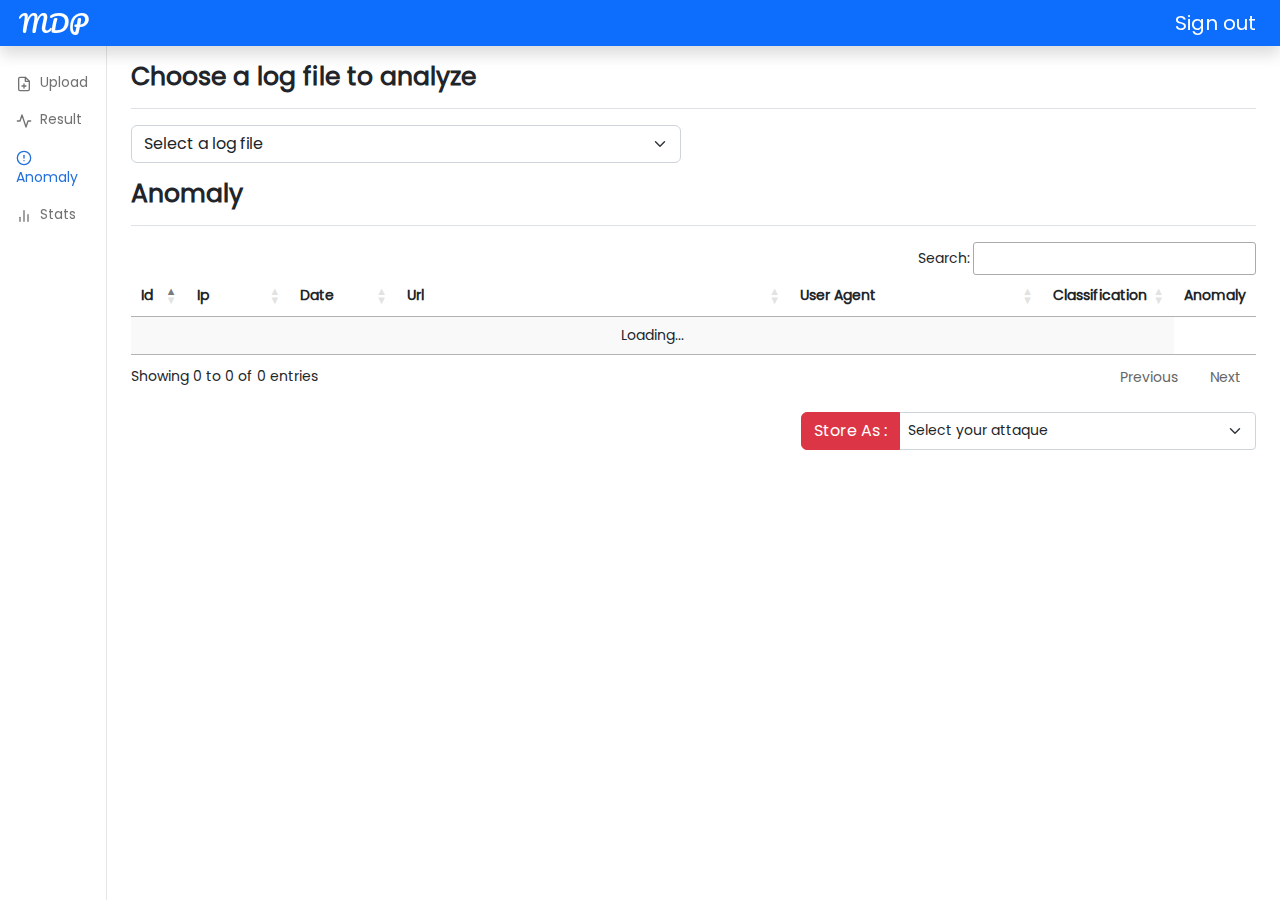
==== commit 9a3ae7ba: "stat update" ====
--- a/templates/anomaly.html
+++ b/templates/anomaly.html
@@ -76,7 +76,7 @@
             <h1 >Anomaly</h1>
           </div>
           <div class="table-responsive mb-3">
-            <table id="mytable" class="display">
+            <table id="mytable" class="display" style="width:100%">
               <thead>
                 <tr>
                   <th>Id</th>
@@ -111,8 +111,8 @@
       </div>
     </div>
     <script src="../static/bootstrap-5.2.3-dist/js/bootstrap.bundle.min.js"></script>
-    <script src="../static/js/cdn.jsdelivr.net_npm_feather-icons@4.28.0_dist_feather.min.js" integrity="sha384-uO3SXW5IuS1ZpFPKugNNWqTZRRglnUJK6UAZ/gxOX80nxEkN9NcGZTftn6RzhGWE" crossorigin="anonymous"></script>
-    <script src="../static/js/cdn.jsdelivr.net_npm_chart.js@4.2.1_dist_chart.umd.min.js" integrity="sha384-gdQErvCNWvHQZj6XZM0dNsAoY4v+j5P1XDpNkcM3HJG1Yx04ecqIHk7+4VBOCHOG" crossorigin="anonymous"></script>
+    <script src="../static/js/cdn.jsdelivr.net_npm_feather-icons@4.28.0_dist_feather.min.js"></script>
+    <script src="../static/js/cdn.jsdelivr.net_npm_chart.js@4.2.1_dist_chart.umd.min.js"></script>
     <script src="../static/DataTables/jQuery-3.6.0/jquery-3.6.0.js"></script>
     <script src="../static/DataTables/datatables.js"></script>
     <script src="../static/js/admin.js"></script>
--- a/static/css/admin.css
+++ b/static/css/admin.css
@@ -87,7 +87,7 @@
   .files input {
     -webkit-transition: outline-offset .15s ease-in-out, background-color .15s linear;
     transition: outline-offset .15s ease-in-out, background-color .15s linear;
-    padding: 120px 0px 85px 35%;
+    padding: 120px 0px 85px 0%;
     text-align: center !important;
     margin: 0;
     width: 100% !important;
@@ -111,7 +111,8 @@
 .files:before {
     position: absolute;
     bottom: 10px;
-    left: 0;  pointer-events: none;
+    left: 0;  
+    pointer-events: none;
     width: 100%;
     right: 0;
     height: 57px;
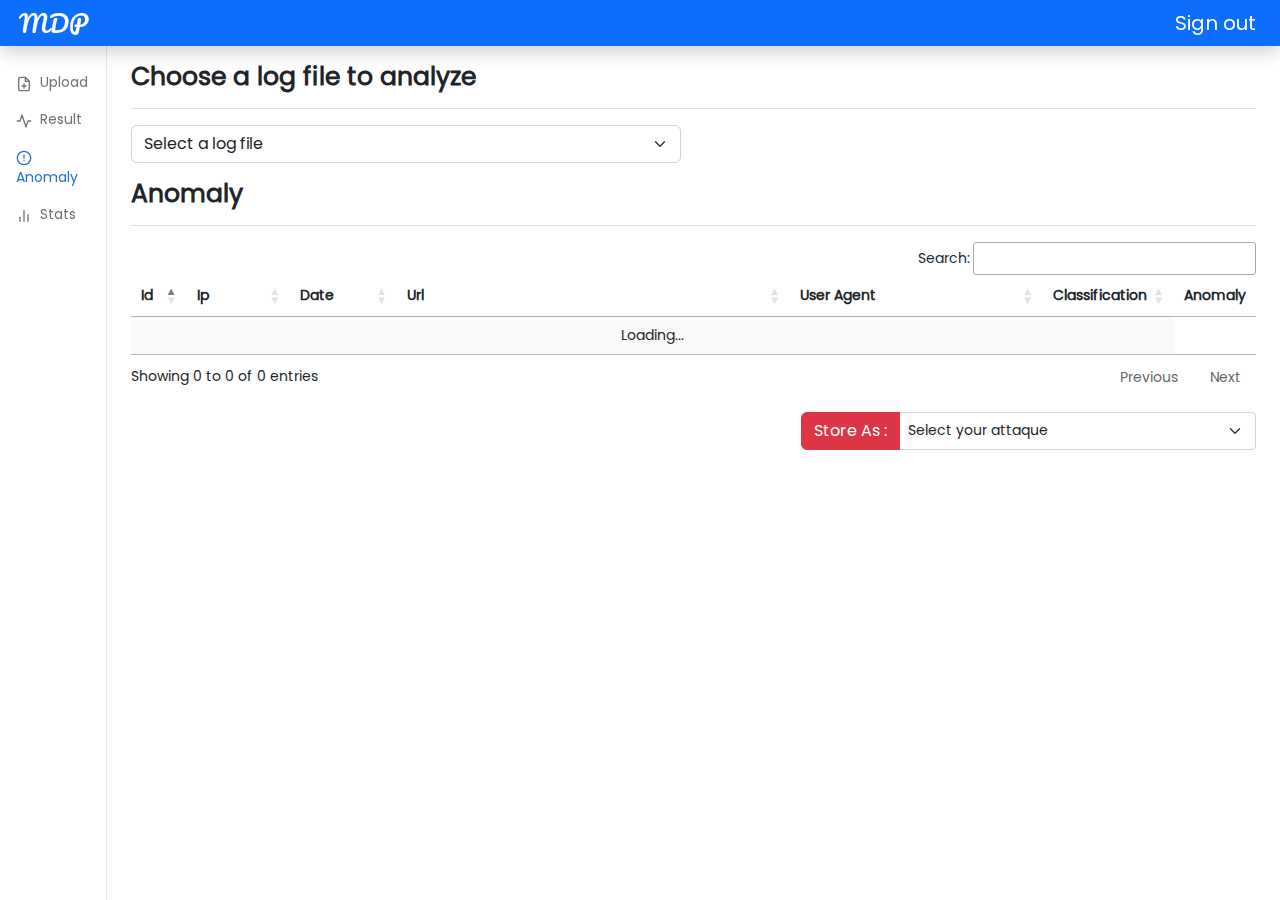
==== commit d79326fd: "remouve home from routes.py" ====
--- a/templates/anomaly.html
+++ b/templates/anomaly.html
@@ -9,7 +9,7 @@
   </head>
   <body>
     <header class="navbar navbar-dark sticky-top bg-primary flex-md-nowrap p-0 shadow">
-      <a class="navbar-brand col-md-3 col-lg-1 me-0 px-3 fs-4 text-center font" href="/">MDP</a>
+      <a class="navbar-brand col-md-3 col-lg-1 me-0 px-3 fs-4 text-center font">MDP</a>
       <div class="navbar-nav">
         <div class="nav-item text-nowrap">
           <a class="nav-link navbar-brand px-2 fs-5" href="/logout">Sign out</a>
--- a/static/css/admin.css
+++ b/static/css/admin.css
@@ -87,7 +87,7 @@
   .files input {
     -webkit-transition: outline-offset .15s ease-in-out, background-color .15s linear;
     transition: outline-offset .15s ease-in-out, background-color .15s linear;
-    padding: 120px 0px 85px 0%;
+    padding: 120px 0px 85px 10px;
     text-align: center !important;
     margin: 0;
     width: 100% !important;
@@ -111,8 +111,7 @@
 .files:before {
     position: absolute;
     bottom: 10px;
-    left: 0;  
-    pointer-events: none;
+    left: 0;  pointer-events: none;
     width: 100%;
     right: 0;
     height: 57px;
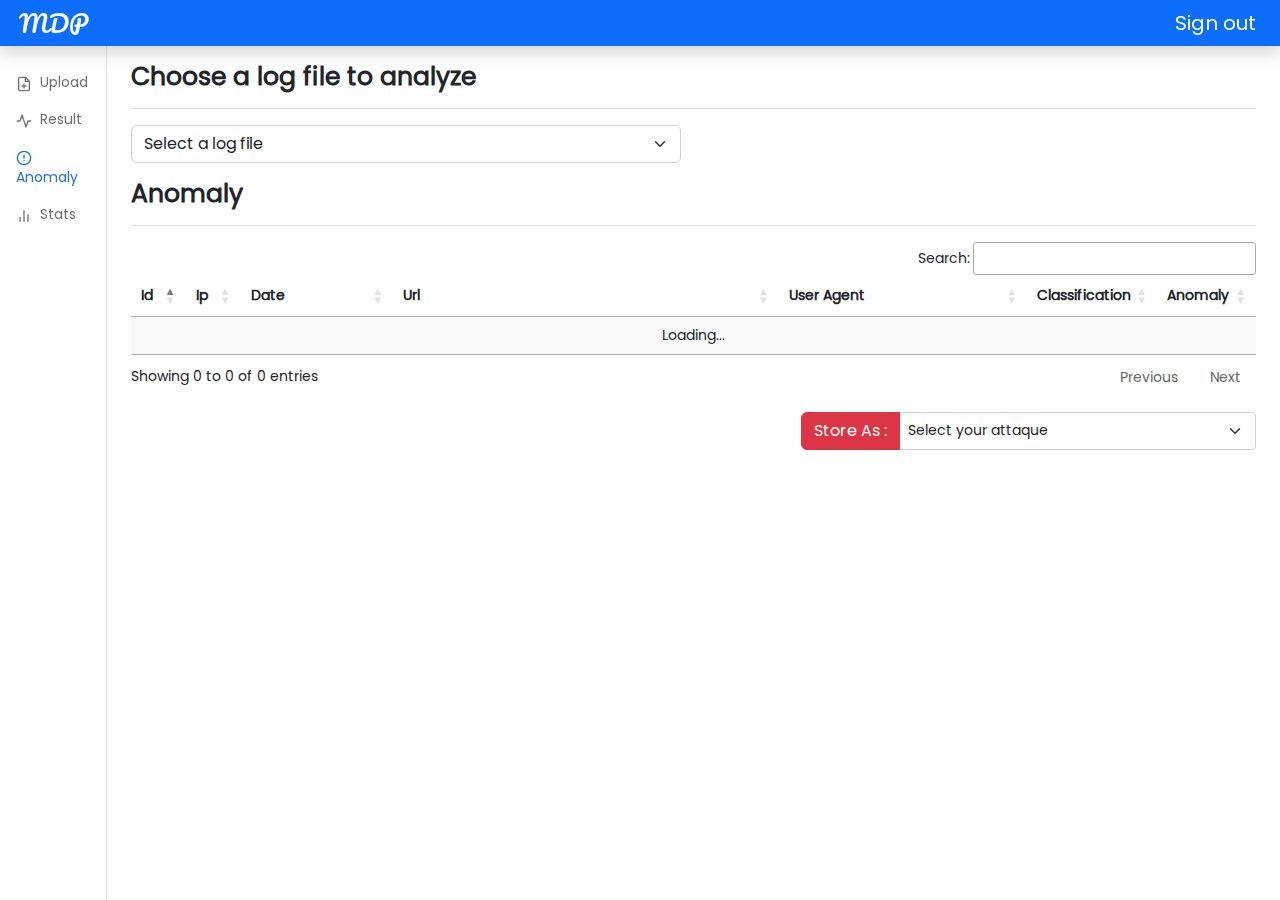
==== commit 85c24059: "NEW: anomaly detection is working !" ====
--- a/templates/anomaly.html
+++ b/templates/anomaly.html
@@ -9,7 +9,7 @@
   </head>
   <body>
     <header class="navbar navbar-dark sticky-top bg-primary flex-md-nowrap p-0 shadow">
-      <a class="navbar-brand col-md-3 col-lg-1 me-0 px-3 fs-4 text-center font">MDP</a>
+      <a class="navbar-brand col-md-3 col-lg-1 me-0 px-3 fs-4 text-center font" href="/">MDP</a>
       <div class="navbar-nav">
         <div class="nav-item text-nowrap">
           <a class="nav-link navbar-brand px-2 fs-5" href="/logout">Sign out</a>
@@ -76,7 +76,7 @@
             <h1 >Anomaly</h1>
           </div>
           <div class="table-responsive mb-3">
-            <table id="mytable" class="display" style="width:100%">
+            <table id="anomaly" class="display" style="width:100%">
               <thead>
                 <tr>
                   <th>Id</th>
@@ -115,6 +115,6 @@
     <script src="../static/js/cdn.jsdelivr.net_npm_chart.js@4.2.1_dist_chart.umd.min.js"></script>
     <script src="../static/DataTables/jQuery-3.6.0/jquery-3.6.0.js"></script>
     <script src="../static/DataTables/datatables.js"></script>
-    <script src="../static/js/admin.js"></script>
+    <script src="../static/js/anomaly.js"></script>
   </body>
 </html>
